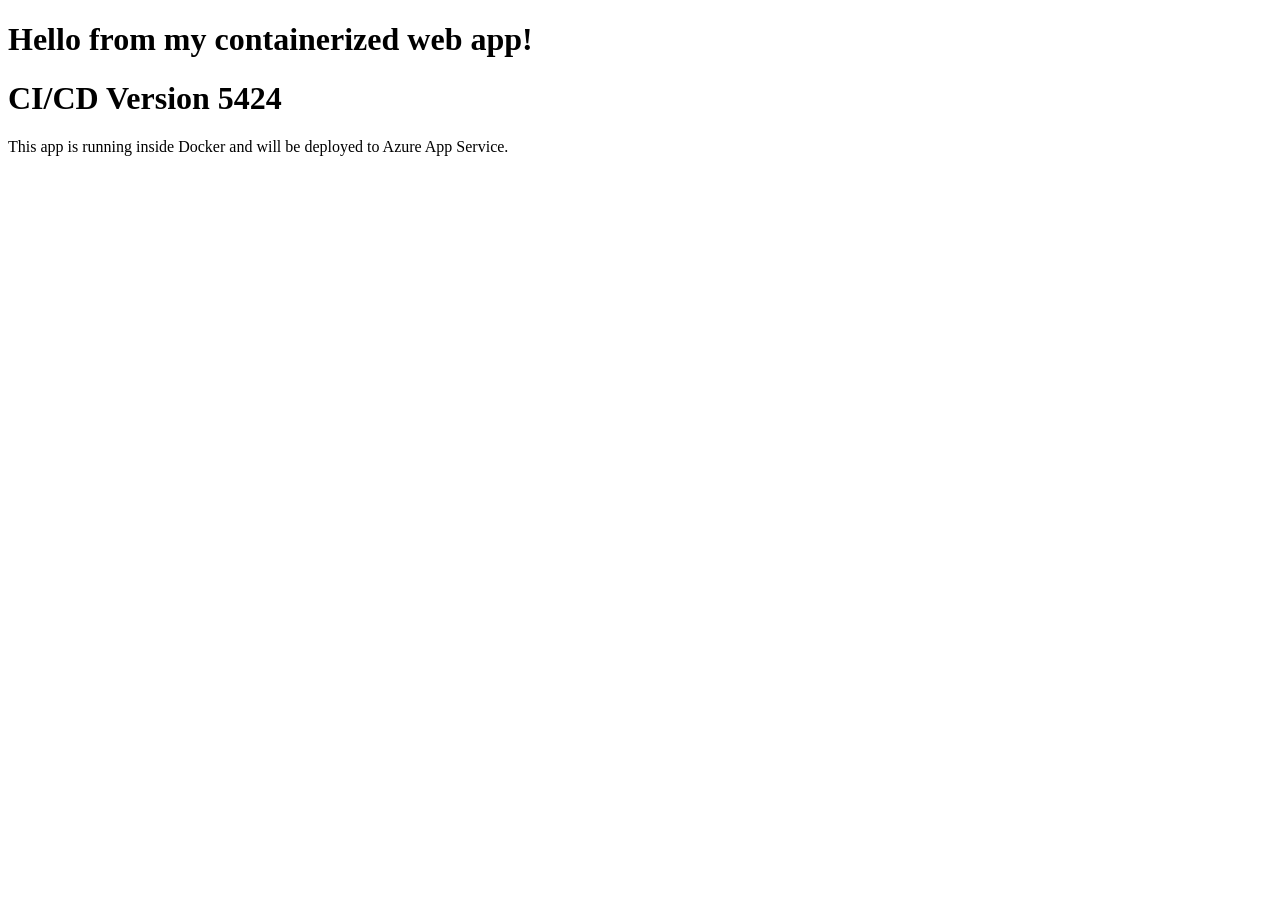
==== www/index.html @ e4afb58c "Tests2332" ====
<!DOCTYPE html>
<html lang="en">
<head>
  <meta charset="UTF-8" />
  <meta name="viewport" content="width=device-width, initial-scale=1.0" />
  <title>My Azure Container App</title>
</head>
<body>
  <h1>Hello from my containerized web app!</h1>
  <h1>CI/CD Version 5424 </h1>
  <p>This app is running inside Docker and will be deployed to Azure App Service.</p>
</body>
</html>
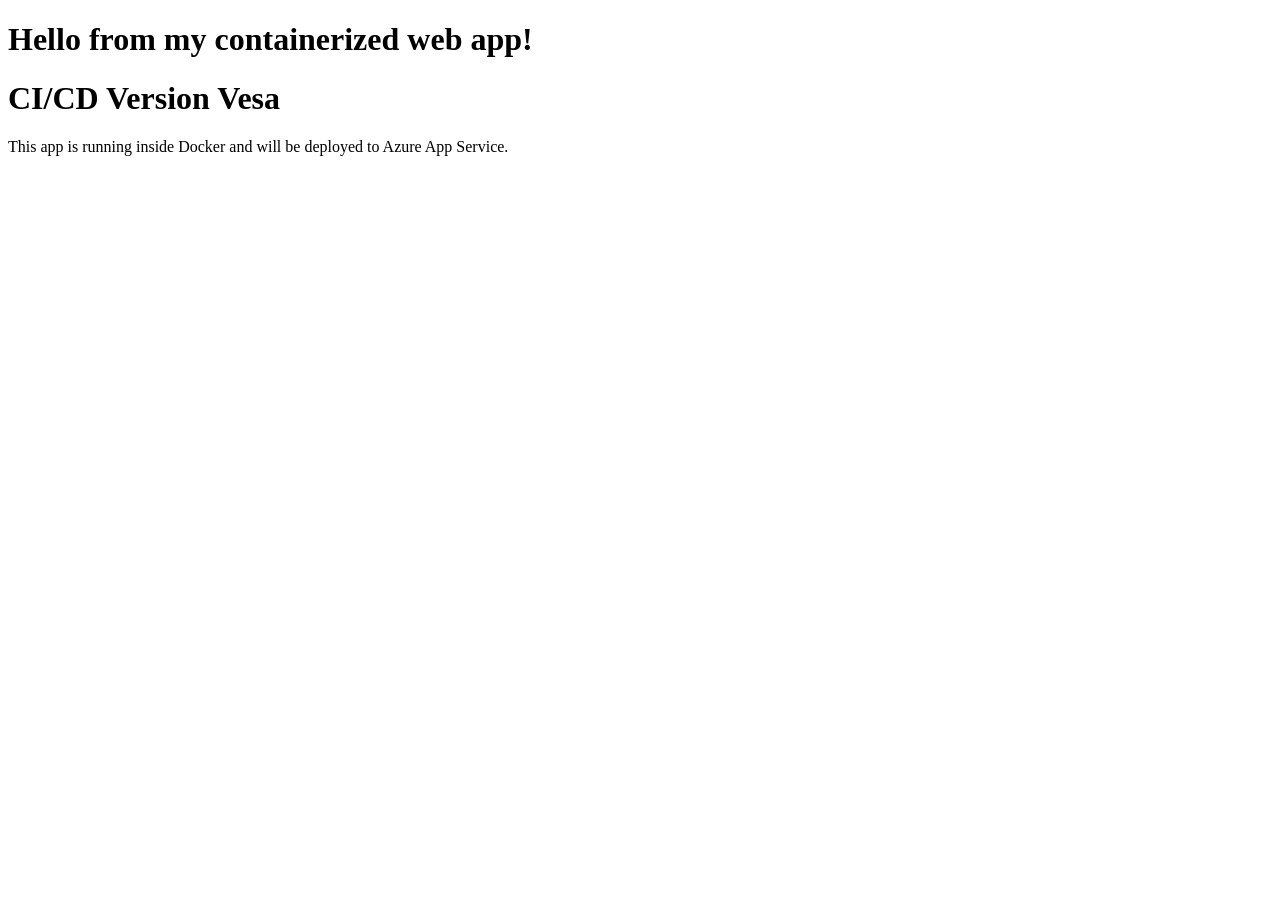
==== commit f90a9e5a: "Changes to index.html" ====
--- a/www/index.html
+++ b/www/index.html
@@ -7,7 +7,7 @@
 </head>
 <body>
   <h1>Hello from my containerized web app!</h1>
-  <h1>CI/CD Version 5424 </h1>
+  <h1>CI/CD Version Vesa </h1>
   <p>This app is running inside Docker and will be deployed to Azure App Service.</p>
 </body>
 </html>
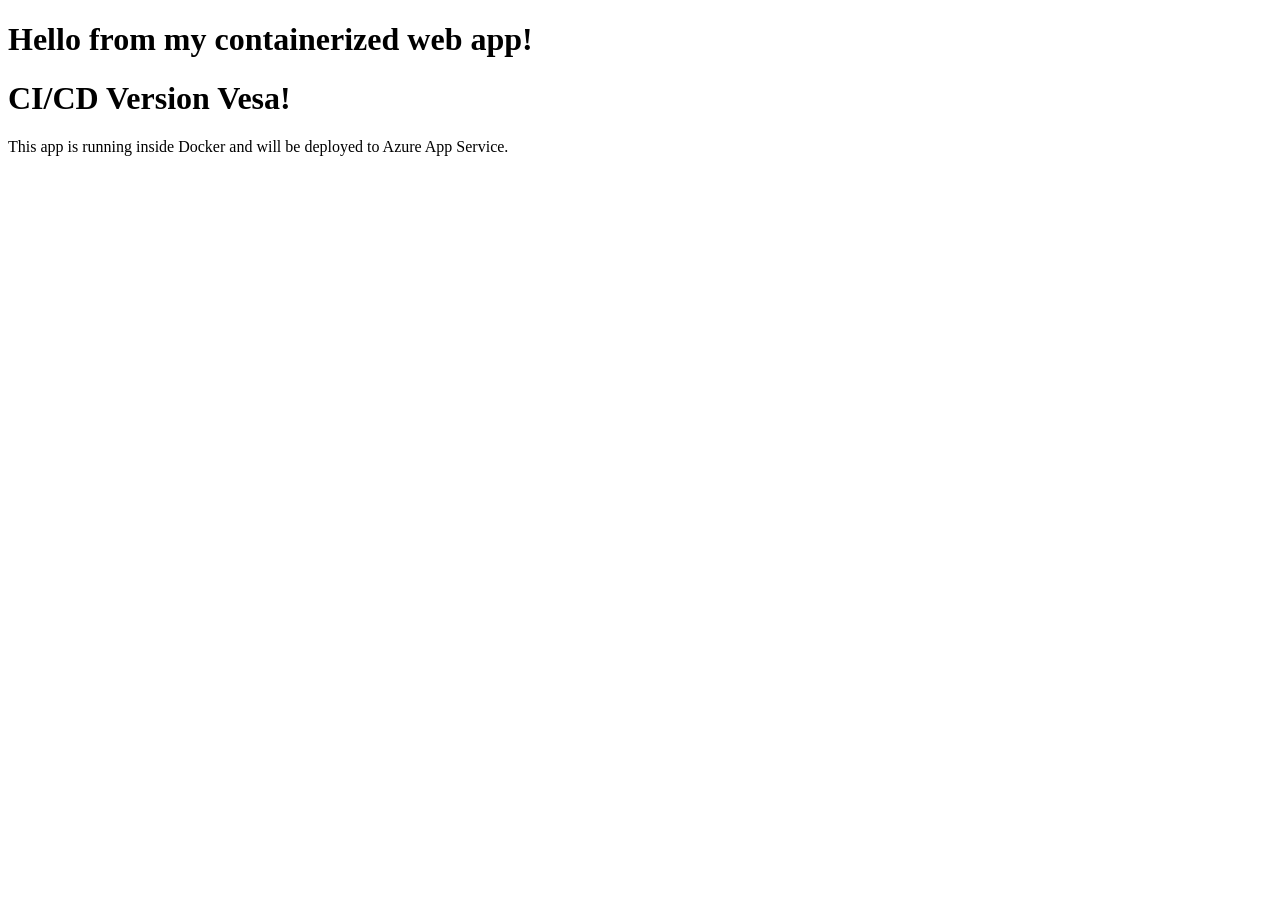
==== commit 47aae9ad: "Changes to index.html" ====
--- a/www/index.html
+++ b/www/index.html
@@ -7,7 +7,7 @@
 </head>
 <body>
   <h1>Hello from my containerized web app!</h1>
-  <h1>CI/CD Version Vesa </h1>
+  <h1>CI/CD Version Vesa! </h1>
   <p>This app is running inside Docker and will be deployed to Azure App Service.</p>
 </body>
 </html>
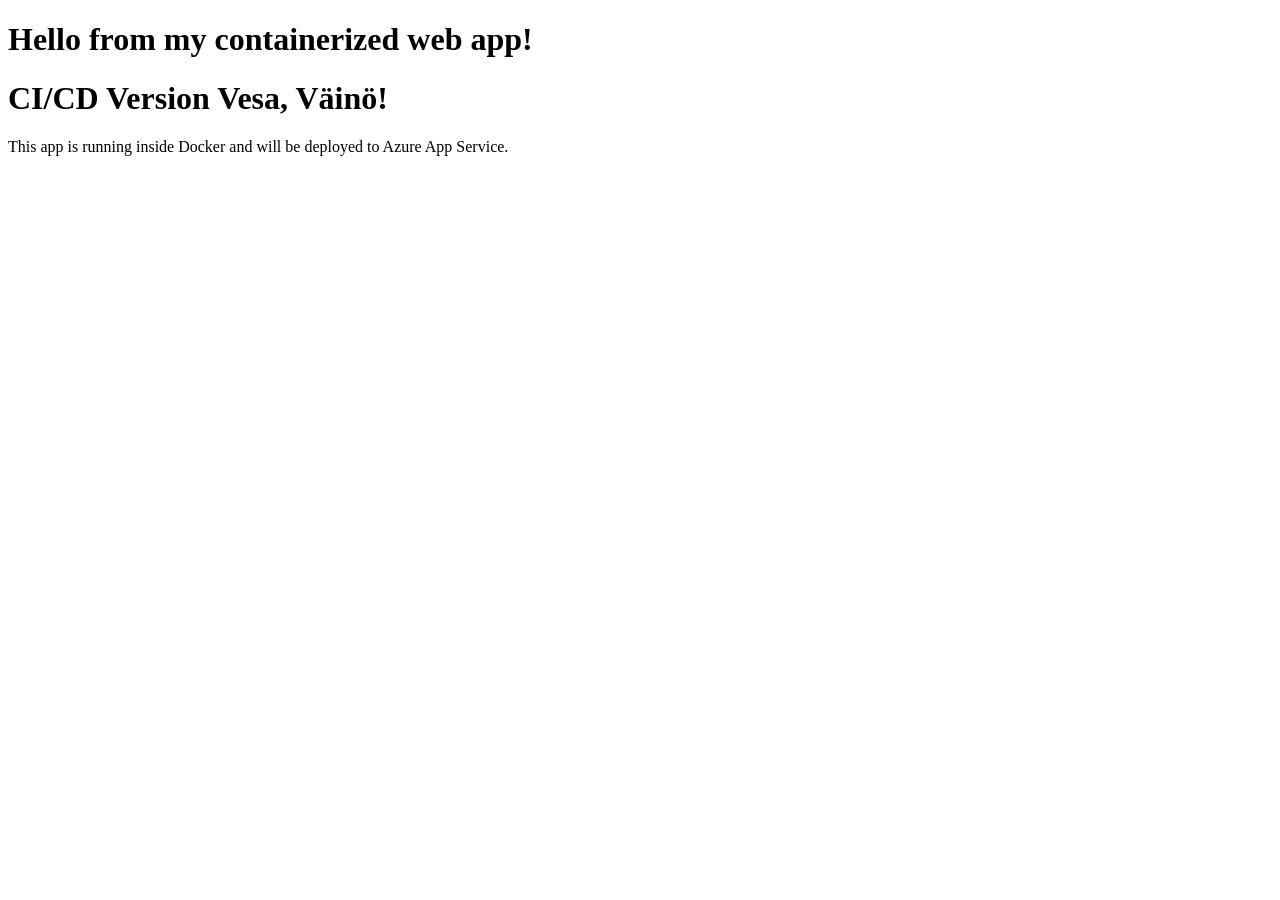
==== commit f065cdf4: "Vaino commit" ====
--- a/www/index.html
+++ b/www/index.html
@@ -7,7 +7,7 @@
 </head>
 <body>
   <h1>Hello from my containerized web app!</h1>
-  <h1>CI/CD Version Vesa! </h1>
+  <h1>CI/CD Version Vesa, Väinö! </h1>
   <p>This app is running inside Docker and will be deployed to Azure App Service.</p>
 </body>
 </html>
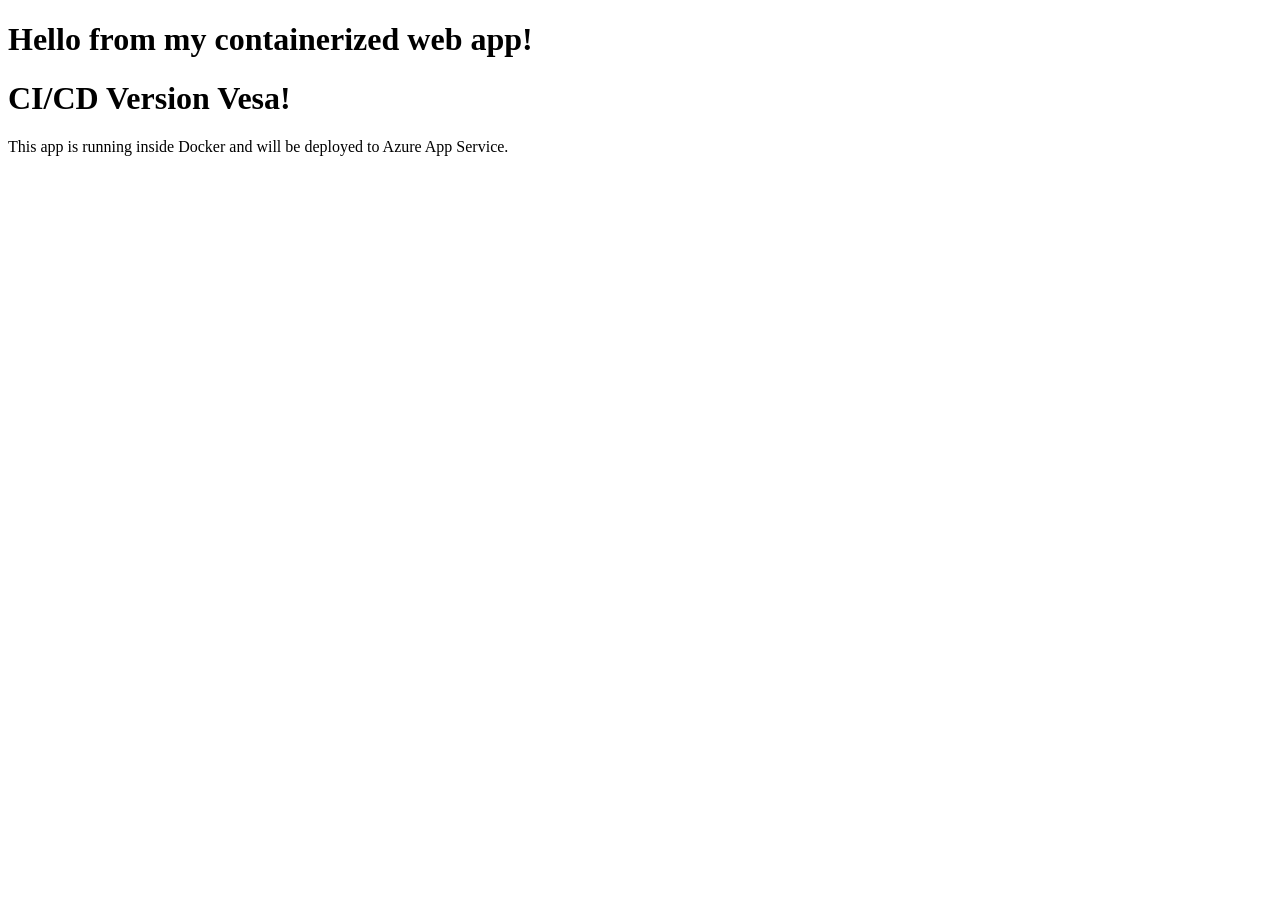
==== commit 985eac68: "Vaino commit" ====
--- a/www/index.html
+++ b/www/index.html
@@ -7,7 +7,7 @@
 </head>
 <body>
   <h1>Hello from my containerized web app!</h1>
-  <h1>CI/CD Version Vesa, Väinö! </h1>
+  <h1>CI/CD Version Vesa! </h1>
   <p>This app is running inside Docker and will be deployed to Azure App Service.</p>
 </body>
 </html>
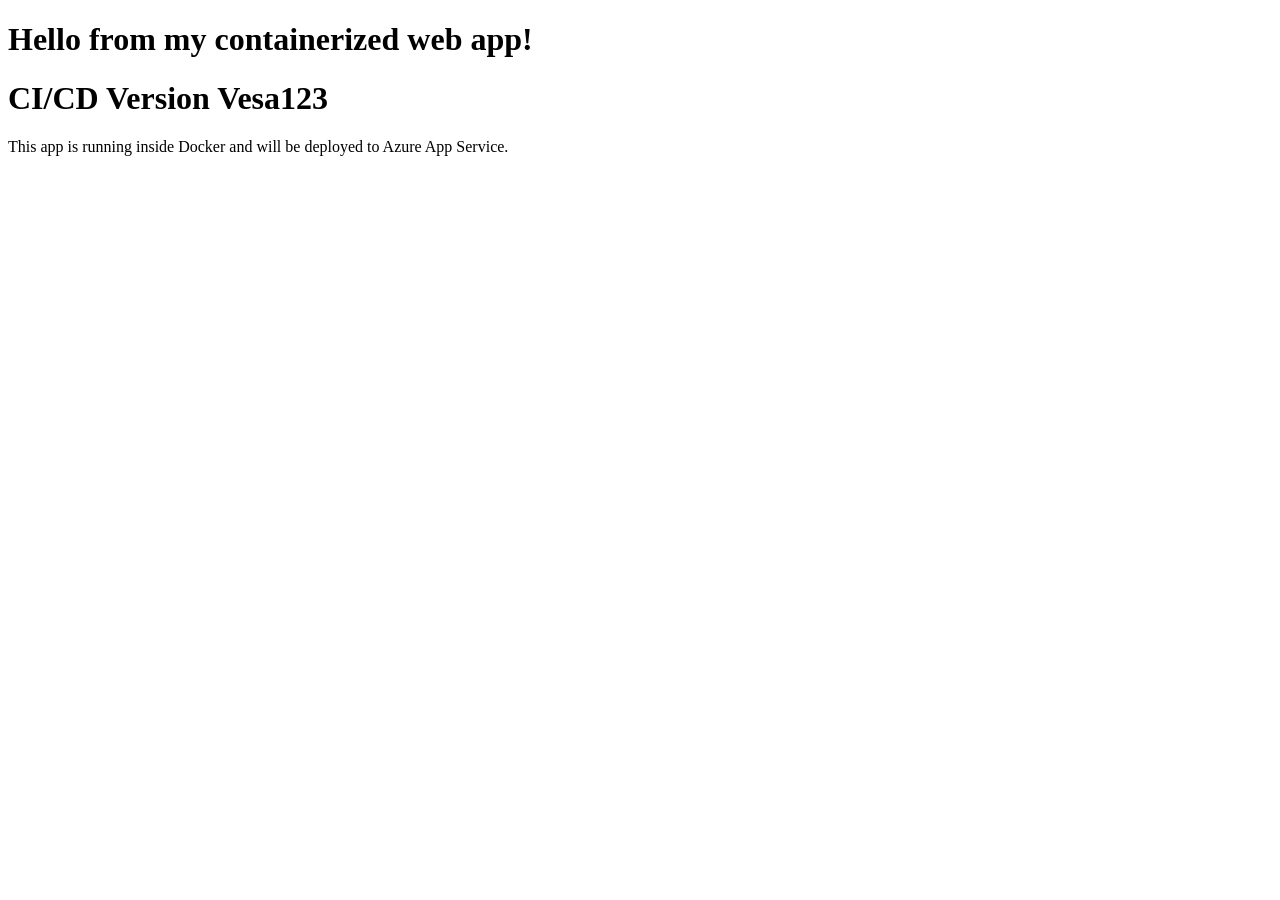
==== commit a7c7f360: "Changes to index.html" ====
--- a/www/index.html
+++ b/www/index.html
@@ -7,7 +7,7 @@
 </head>
 <body>
   <h1>Hello from my containerized web app!</h1>
-  <h1>CI/CD Version Vesa! </h1>
+  <h1>CI/CD Version Vesa123 </h1>
   <p>This app is running inside Docker and will be deployed to Azure App Service.</p>
 </body>
 </html>
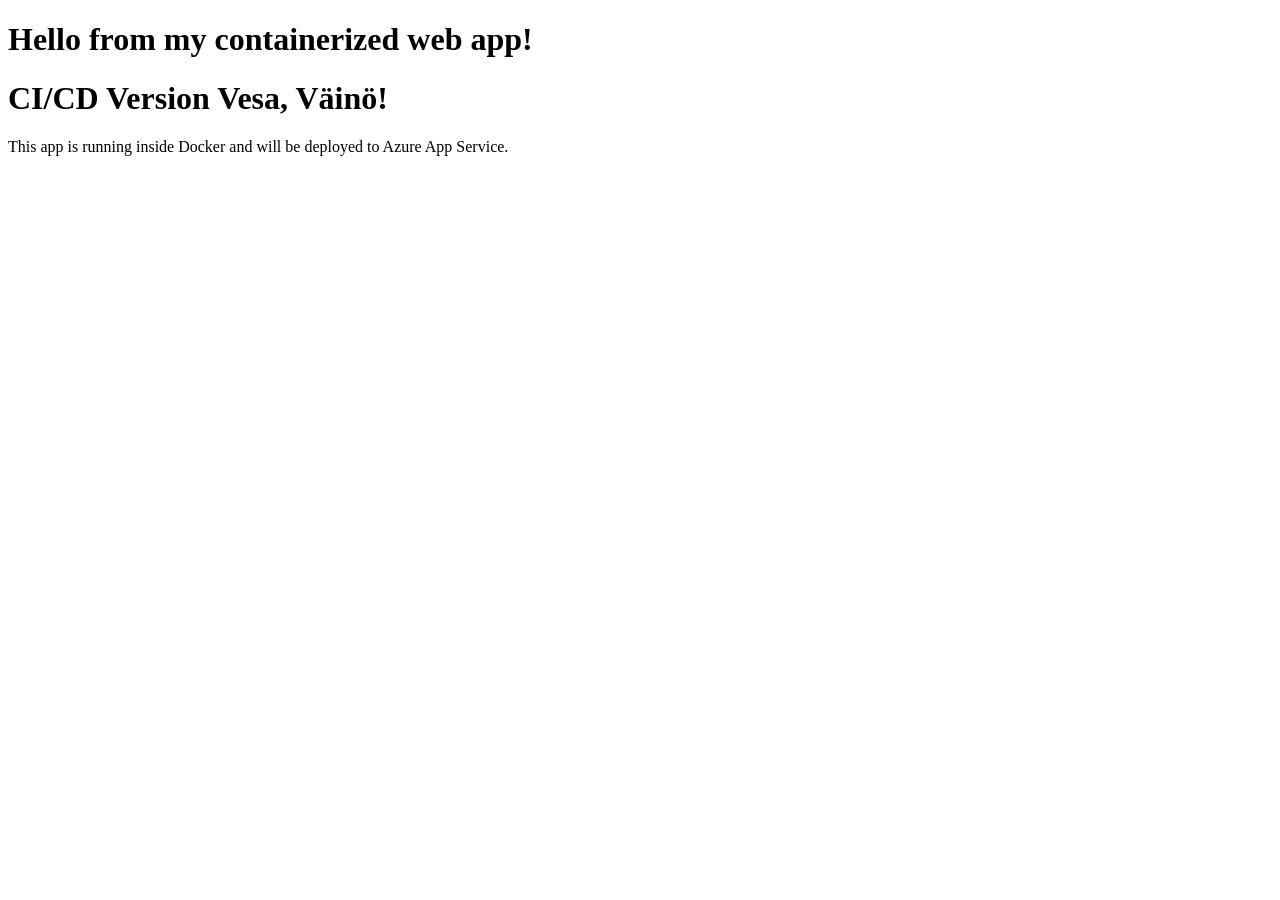
==== commit 5a5a1eae: "Vaino commit" ====
--- a/www/index.html
+++ b/www/index.html
@@ -7,7 +7,7 @@
 </head>
 <body>
   <h1>Hello from my containerized web app!</h1>
-  <h1>CI/CD Version Vesa123 </h1>
+  <h1>CI/CD Version Vesa, Väinö! </h1>
   <p>This app is running inside Docker and will be deployed to Azure App Service.</p>
 </body>
 </html>
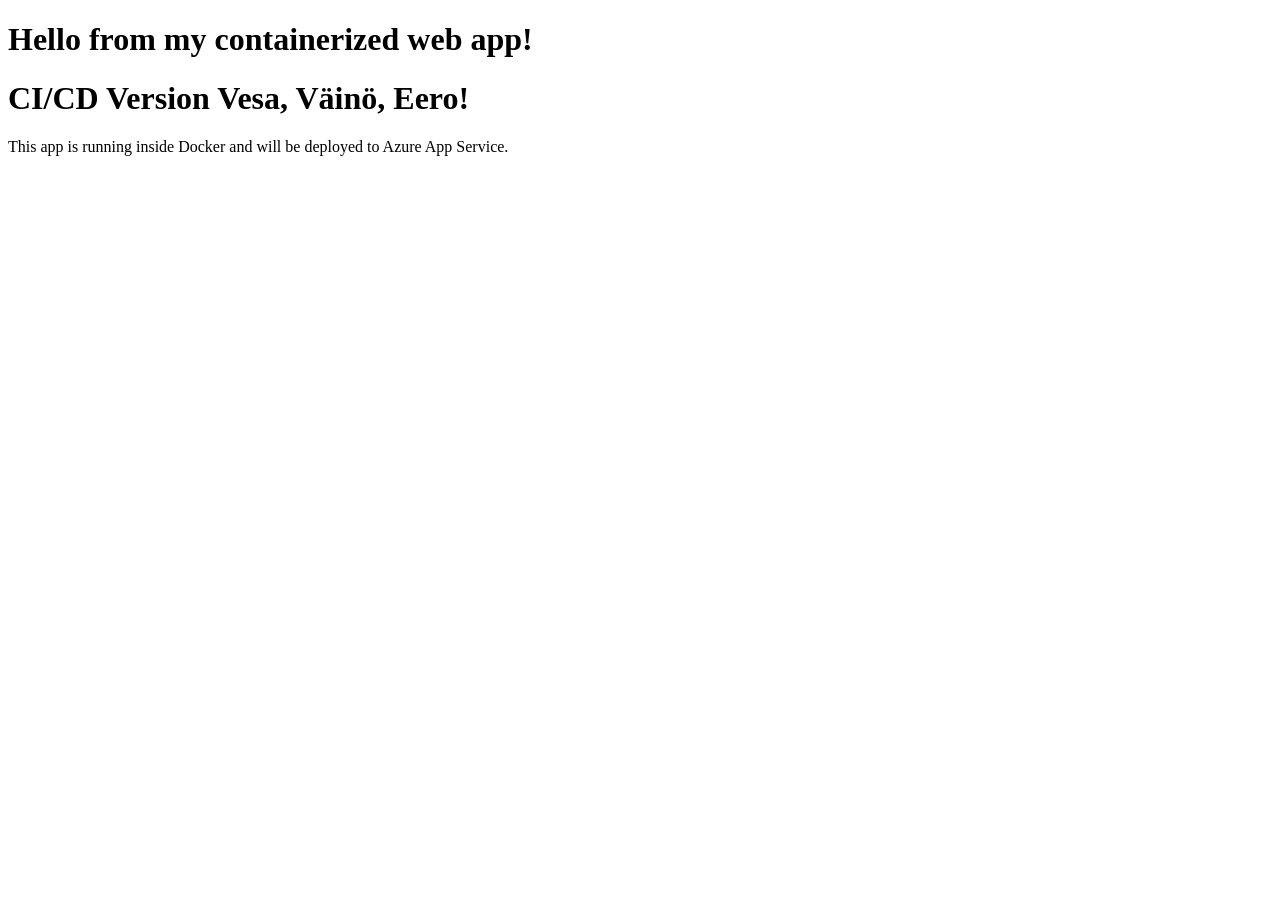
==== commit a6eb6da8: "Added Eero to index.html" ====
--- a/www/index.html
+++ b/www/index.html
@@ -7,7 +7,7 @@
 </head>
 <body>
   <h1>Hello from my containerized web app!</h1>
-  <h1>CI/CD Version Vesa, Väinö! </h1>
+  <h1>CI/CD Version Vesa, Väinö, Eero! </h1>
   <p>This app is running inside Docker and will be deployed to Azure App Service.</p>
 </body>
 </html>
